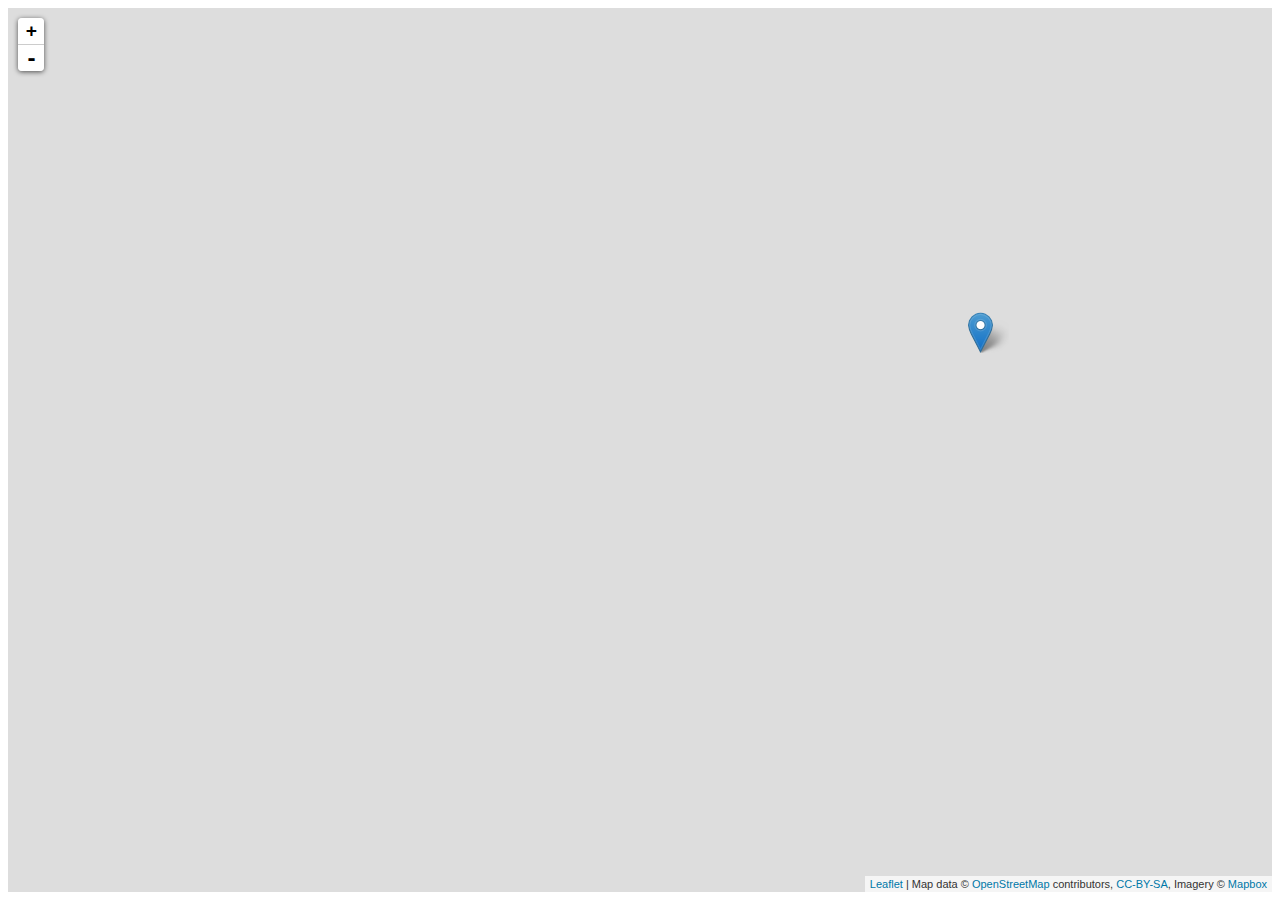
==== index.html @ ebcafdf5 "first commit!" ====
<html>

<head>
<link rel="stylesheet" href="./assets/leaflet.css" />
<link rel="stylesheet" href="./assets/css/default.css" />
<script src="./assets/leaflet.js"></script>
<script src="https://ajax.googleapis.com/ajax/libs/jquery/1.12.4/jquery.min.js"></script>
</head>

<body>
<div id="mapid"></div>
</body>

<script>
	// -73.9712, 40.7331
	var mymap = L.map('mapid').setView([40.7331, -73.9712], 13);
	L.tileLayer('https://api.mapbox.com/styles/v1/mapbox/streets-v9/tiles/256/{z}/{x}/{y}?access_token=pk.eyJ1Ijoic2lybWFybG8iLCJhIjoiY2lyMmp5Z2IwMDAwMmZubnIxdzZ5bndzdCJ9.8Fsv2uHdhYDiub9pOO0xBA', {
	    attribution: 'Map data &copy; <a href="http://openstreetmap.org">OpenStreetMap</a> contributors, <a href="http://creativecommons.org/licenses/by-sa/2.0/">CC-BY-SA</a>, Imagery © <a href="http://mapbox.com">Mapbox</a>',
	    maxZoom: 16,
	    accessToken: 'pk.eyJ1Ijoic2lybWFybG8iLCJhIjoiY2lyMmp5Z2IwMDAwMmZubnIxdzZ5bndzdCJ9.8Fsv2uHdhYDiub9pOO0xBA'
	}).addTo(mymap);
</script>

<script>

	var marker = L.marker([40.7456869, -73.9126859]).addTo(mymap);
	marker.bindPopup("hello");

	$.support.cors = true;
	//$.getJSON('./utils/masterData.json', function(data) {

	$.ajax({
		url: './utils/masterData.json',
		crossDomain: true,
		dataType: 'json',
		//data: 'data',
	}).success(function(data) {
    	var hungryItems = data['hungry']
    	$(hungryItems).each(function(item){
    		var marker = L.marker([item['latitude'], item['longitude']]).addTo(mymap);
    	});
	});
    	// hungry city



    	// pete wells
	//});
</script>

</html>
---- assets/leaflet.css ----
/* required styles */

.leaflet-map-pane,
.leaflet-tile,
.leaflet-marker-icon,
.leaflet-marker-shadow,
.leaflet-tile-pane,
.leaflet-tile-container,
.leaflet-overlay-pane,
.leaflet-shadow-pane,
.leaflet-marker-pane,
.leaflet-popup-pane,
.leaflet-overlay-pane svg,
.leaflet-zoom-box,
.leaflet-image-layer,
.leaflet-layer {
	position: absolute;
	left: 0;
	top: 0;
	}
.leaflet-container {
	overflow: hidden;
	-ms-touch-action: none;
	touch-action: none;
	}
.leaflet-tile,
.leaflet-marker-icon,
.leaflet-marker-shadow {
	-webkit-user-select: none;
	   -moz-user-select: none;
	        user-select: none;
	-webkit-user-drag: none;
	}
.leaflet-marker-icon,
.leaflet-marker-shadow {
	display: block;
	}
/* map is broken in FF if you have max-width: 100% on tiles */
.leaflet-container img {
	max-width: none !important;
	}
/* stupid Android 2 doesn't understand "max-width: none" properly */
.leaflet-container img.leaflet-image-layer {
	max-width: 15000px !important;
	}
.leaflet-tile {
	filter: inherit;
	visibility: hidden;
	}
.leaflet-tile-loaded {
	visibility: inherit;
	}
.leaflet-zoom-box {
	width: 0;
	height: 0;
	}
/* workaround for https://bugzilla.mozilla.org/show_bug.cgi?id=888319 */
.leaflet-overlay-pane svg {
	-moz-user-select: none;
	}

.leaflet-tile-pane    { z-index: 2; }
.leaflet-objects-pane { z-index: 3; }
.leaflet-overlay-pane { z-index: 4; }
.leaflet-shadow-pane  { z-index: 5; }
.leaflet-marker-pane  { z-index: 6; }
.leaflet-popup-pane   { z-index: 7; }

.leaflet-vml-shape {
	width: 1px;
	height: 1px;
	}
.lvml {
	behavior: url(#default#VML);
	display: inline-block;
	position: absolute;
	}


/* control positioning */

.leaflet-control {
	position: relative;
	z-index: 7;
	pointer-events: auto;
	}
.leaflet-top,
.leaflet-bottom {
	position: absolute;
	z-index: 1000;
	pointer-events: none;
	}
.leaflet-top {
	top: 0;
	}
.leaflet-right {
	right: 0;
	}
.leaflet-bottom {
	bottom: 0;
	}
.leaflet-left {
	left: 0;
	}
.leaflet-control {
	float: left;
	clear: both;
	}
.leaflet-right .leaflet-control {
	float: right;
	}
.leaflet-top .leaflet-control {
	margin-top: 10px;
	}
.leaflet-bottom .leaflet-control {
	margin-bottom: 10px;
	}
.leaflet-left .leaflet-control {
	margin-left: 10px;
	}
.leaflet-right .leaflet-control {
	margin-right: 10px;
	}


/* zoom and fade animations */

.leaflet-fade-anim .leaflet-tile,
.leaflet-fade-anim .leaflet-popup {
	opacity: 0;
	-webkit-transition: opacity 0.2s linear;
	   -moz-transition: opacity 0.2s linear;
	     -o-transition: opacity 0.2s linear;
	        transition: opacity 0.2s linear;
	}
.leaflet-fade-anim .leaflet-tile-loaded,
.leaflet-fade-anim .leaflet-map-pane .leaflet-popup {
	opacity: 1;
	}

.leaflet-zoom-anim .leaflet-zoom-animated {
	-webkit-transition: -webkit-transform 0.25s cubic-bezier(0,0,0.25,1);
	   -moz-transition:    -moz-transform 0.25s cubic-bezier(0,0,0.25,1);
	     -o-transition:      -o-transform 0.25s cubic-bezier(0,0,0.25,1);
	        transition:         transform 0.25s cubic-bezier(0,0,0.25,1);
	}
.leaflet-zoom-anim .leaflet-tile,
.leaflet-pan-anim .leaflet-tile,
.leaflet-touching .leaflet-zoom-animated {
	-webkit-transition: none;
	   -moz-transition: none;
	     -o-transition: none;
	        transition: none;
	}

.leaflet-zoom-anim .leaflet-zoom-hide {
	visibility: hidden;
	}


/* cursors */

.leaflet-clickable {
	cursor: pointer;
	}
.leaflet-container {
	cursor: -webkit-grab;
	cursor:    -moz-grab;
	}
.leaflet-popup-pane,
.leaflet-control {
	cursor: auto;
	}
.leaflet-dragging .leaflet-container,
.leaflet-dragging .leaflet-clickable {
	cursor: move;
	cursor: -webkit-grabbing;
	cursor:    -moz-grabbing;
	}


/* visual tweaks */

.leaflet-container {
	background: #ddd;
	outline: 0;
	}
.leaflet-container a {
	color: #0078A8;
	}
.leaflet-container a.leaflet-active {
	outline: 2px solid orange;
	}
.leaflet-zoom-box {
	border: 2px dotted #38f;
	background: rgba(255,255,255,0.5);
	}


/* general typography */
.leaflet-container {
	font: 12px/1.5 "Helvetica Neue", Arial, Helvetica, sans-serif;
	}


/* general toolbar styles */

.leaflet-bar {
	box-shadow: 0 1px 5px rgba(0,0,0,0.65);
	border-radius: 4px;
	}
.leaflet-bar a,
.leaflet-bar a:hover {
	background-color: #fff;
	border-bottom: 1px solid #ccc;
	width: 26px;
	height: 26px;
	line-height: 26px;
	display: block;
	text-align: center;
	text-decoration: none;
	color: black;
	}
.leaflet-bar a,
.leaflet-control-layers-toggle {
	background-position: 50% 50%;
	background-repeat: no-repeat;
	display: block;
	}
.leaflet-bar a:hover {
	background-color: #f4f4f4;
	}
.leaflet-bar a:first-child {
	border-top-left-radius: 4px;
	border-top-right-radius: 4px;
	}
.leaflet-bar a:last-child {
	border-bottom-left-radius: 4px;
	border-bottom-right-radius: 4px;
	border-bottom: none;
	}
.leaflet-bar a.leaflet-disabled {
	cursor: default;
	background-color: #f4f4f4;
	color: #bbb;
	}

.leaflet-touch .leaflet-bar a {
	width: 30px;
	height: 30px;
	line-height: 30px;
	}


/* zoom control */

.leaflet-control-zoom-in,
.leaflet-control-zoom-out {
	font: bold 18px 'Lucida Console', Monaco, monospace;
	text-indent: 1px;
	}
.leaflet-control-zoom-out {
	font-size: 20px;
	}

.leaflet-touch .leaflet-control-zoom-in {
	font-size: 22px;
	}
.leaflet-touch .leaflet-control-zoom-out {
	font-size: 24px;
	}


/* layers control */

.leaflet-control-layers {
	box-shadow: 0 1px 5px rgba(0,0,0,0.4);
	background: #fff;
	border-radius: 5px;
	}
.leaflet-control-layers-toggle {
	background-image: url(images/layers.png);
	width: 36px;
	height: 36px;
	}
.leaflet-retina .leaflet-control-layers-toggle {
	background-image: url(images/layers-2x.png);
	background-size: 26px 26px;
	}
.leaflet-touch .leaflet-control-layers-toggle {
	width: 44px;
	height: 44px;
	}
.leaflet-control-layers .leaflet-control-layers-list,
.leaflet-control-layers-expanded .leaflet-control-layers-toggle {
	display: none;
	}
.leaflet-control-layers-expanded .leaflet-control-layers-list {
	display: block;
	position: relative;
	}
.leaflet-control-layers-expanded {
	padding: 6px 10px 6px 6px;
	color: #333;
	background: #fff;
	}
.leaflet-control-layers-selector {
	margin-top: 2px;
	position: relative;
	top: 1px;
	}
.leaflet-control-layers label {
	display: block;
	}
.leaflet-control-layers-separator {
	height: 0;
	border-top: 1px solid #ddd;
	margin: 5px -10px 5px -6px;
	}


/* attribution and scale controls */

.leaflet-container .leaflet-control-attribution {
	background: #fff;
	background: rgba(255, 255, 255, 0.7);
	margin: 0;
	}
.leaflet-control-attribution,
.leaflet-control-scale-line {
	padding: 0 5px;
	color: #333;
	}
.leaflet-control-attribution a {
	text-decoration: none;
	}
.leaflet-control-attribution a:hover {
	text-decoration: underline;
	}
.leaflet-container .leaflet-control-attribution,
.leaflet-container .leaflet-control-scale {
	font-size: 11px;
	}
.leaflet-left .leaflet-control-scale {
	margin-left: 5px;
	}
.leaflet-bottom .leaflet-control-scale {
	margin-bottom: 5px;
	}
.leaflet-control-scale-line {
	border: 2px solid #777;
	border-top: none;
	line-height: 1.1;
	padding: 2px 5px 1px;
	font-size: 11px;
	white-space: nowrap;
	overflow: hidden;
	-moz-box-sizing: content-box;
	     box-sizing: content-box;

	background: #fff;
	background: rgba(255, 255, 255, 0.5);
	}
.leaflet-control-scale-line:not(:first-child) {
	border-top: 2px solid #777;
	border-bottom: none;
	margin-top: -2px;
	}
.leaflet-control-scale-line:not(:first-child):not(:last-child) {
	border-bottom: 2px solid #777;
	}

.leaflet-touch .leaflet-control-attribution,
.leaflet-touch .leaflet-control-layers,
.leaflet-touch .leaflet-bar {
	box-shadow: none;
	}
.leaflet-touch .leaflet-control-layers,
.leaflet-touch .leaflet-bar {
	border: 2px solid rgba(0,0,0,0.2);
	background-clip: padding-box;
	}


/* popup */

.leaflet-popup {
	position: absolute;
	text-align: center;
	}
.leaflet-popup-content-wrapper {
	padding: 1px;
	text-align: left;
	border-radius: 12px;
	}
.leaflet-popup-content {
	margin: 13px 19px;
	line-height: 1.4;
	}
.leaflet-popup-content p {
	margin: 18px 0;
	}
.leaflet-popup-tip-container {
	margin: 0 auto;
	width: 40px;
	height: 20px;
	position: relative;
	overflow: hidden;
	}
.leaflet-popup-tip {
	width: 17px;
	height: 17px;
	padding: 1px;

	margin: -10px auto 0;

	-webkit-transform: rotate(45deg);
	   -moz-transform: rotate(45deg);
	    -ms-transform: rotate(45deg);
	     -o-transform: rotate(45deg);
	        transform: rotate(45deg);
	}
.leaflet-popup-content-wrapper,
.leaflet-popup-tip {
	background: white;

	box-shadow: 0 3px 14px rgba(0,0,0,0.4);
	}
.leaflet-container a.leaflet-popup-close-button {
	position: absolute;
	top: 0;
	right: 0;
	padding: 4px 4px 0 0;
	text-align: center;
	width: 18px;
	height: 14px;
	font: 16px/14px Tahoma, Verdana, sans-serif;
	color: #c3c3c3;
	text-decoration: none;
	font-weight: bold;
	background: transparent;
	}
.leaflet-container a.leaflet-popup-close-button:hover {
	color: #999;
	}
.leaflet-popup-scrolled {
	overflow: auto;
	border-bottom: 1px solid #ddd;
	border-top: 1px solid #ddd;
	}

.leaflet-oldie .leaflet-popup-content-wrapper {
	zoom: 1;
	}
.leaflet-oldie .leaflet-popup-tip {
	width: 24px;
	margin: 0 auto;

	-ms-filter: "progid:DXImageTransform.Microsoft.Matrix(M11=0.70710678, M12=0.70710678, M21=-0.70710678, M22=0.70710678)";
	filter: progid:DXImageTransform.Microsoft.Matrix(M11=0.70710678, M12=0.70710678, M21=-0.70710678, M22=0.70710678);
	}
.leaflet-oldie .leaflet-popup-tip-container {
	margin-top: -1px;
	}

.leaflet-oldie .leaflet-control-zoom,
.leaflet-oldie .leaflet-control-layers,
.leaflet-oldie .leaflet-popup-content-wrapper,
.leaflet-oldie .leaflet-popup-tip {
	border: 1px solid #999;
	}


/* div icon */

.leaflet-div-icon {
	background: #fff;
	border: 1px solid #666;
	}
---- assets/css/default.css ----
#mapid { height: 100%; }
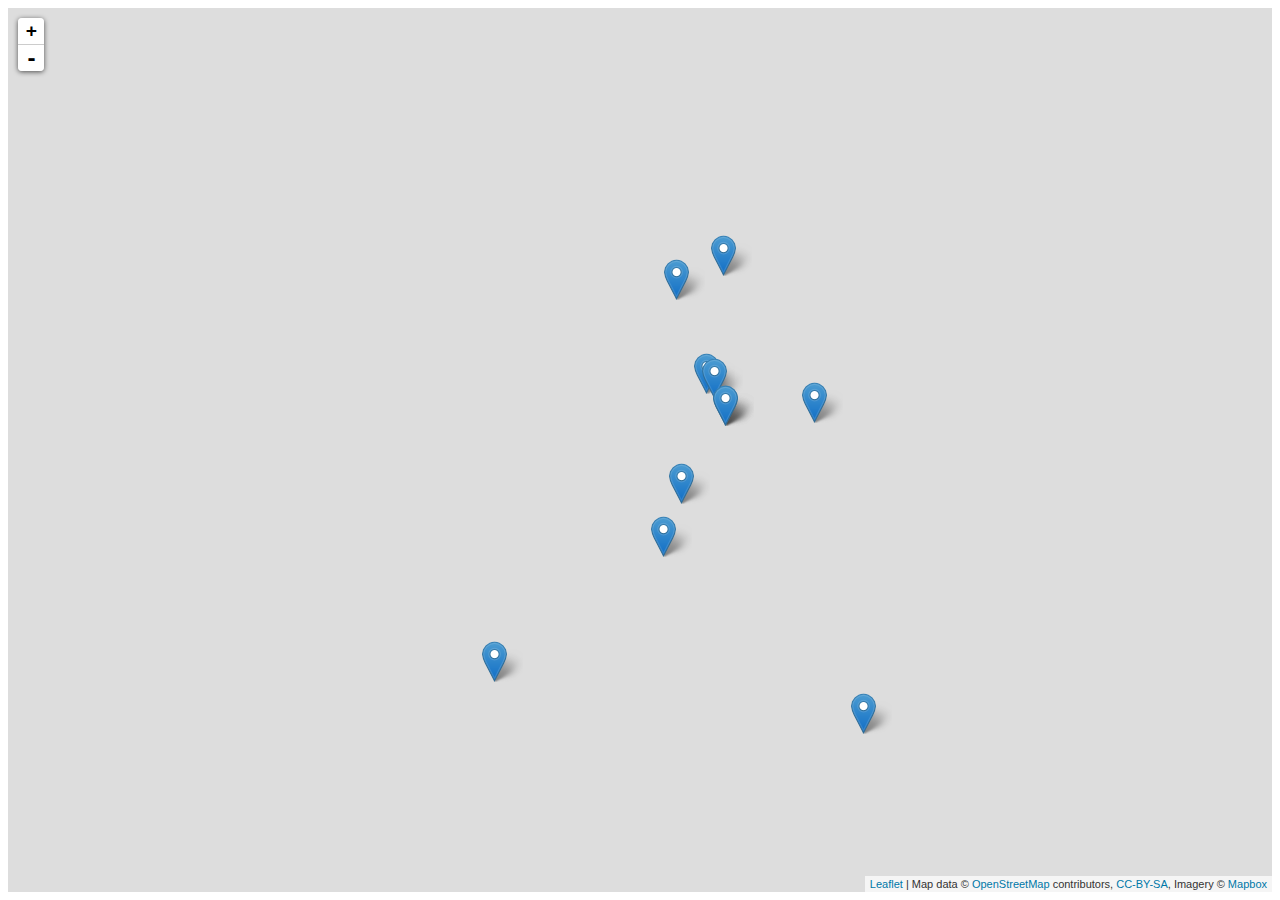
==== commit 478292b3: "fix js" ====
--- a/index.html
+++ b/index.html
@@ -13,7 +13,7 @@
 
 <script>
 	// -73.9712, 40.7331
-	var mymap = L.map('mapid').setView([40.7331, -73.9712], 13);
+	var mymap = L.map('mapid').setView([40.7331, -73.9712], 11);
 	L.tileLayer('https://api.mapbox.com/styles/v1/mapbox/streets-v9/tiles/256/{z}/{x}/{y}?access_token=pk.eyJ1Ijoic2lybWFybG8iLCJhIjoiY2lyMmp5Z2IwMDAwMmZubnIxdzZ5bndzdCJ9.8Fsv2uHdhYDiub9pOO0xBA', {
 	    attribution: 'Map data &copy; <a href="http://openstreetmap.org">OpenStreetMap</a> contributors, <a href="http://creativecommons.org/licenses/by-sa/2.0/">CC-BY-SA</a>, Imagery © <a href="http://mapbox.com">Mapbox</a>',
 	    maxZoom: 16,
@@ -35,9 +35,13 @@
 		dataType: 'json',
 		//data: 'data',
 	}).success(function(data) {
-    	var hungryItems = data['hungry']
-    	$(hungryItems).each(function(item){
-    		var marker = L.marker([item['latitude'], item['longitude']]).addTo(mymap);
+    	var hungryItems = data['hungry'];
+    	//console.log(hungryItems);
+    	$.each(hungryItems, function(key, item){
+    		//console.log(item);
+    		//console.log(item['latitude']);
+    		var marker = L.marker([item['latitude'], item['longtitude']]).addTo(mymap);
+    		marker.bindPopup(item['name'] + ' - <a href=' + item['url'] + ' target="_blank">Read Review</a>');
     	});
 	});
     	// hungry city
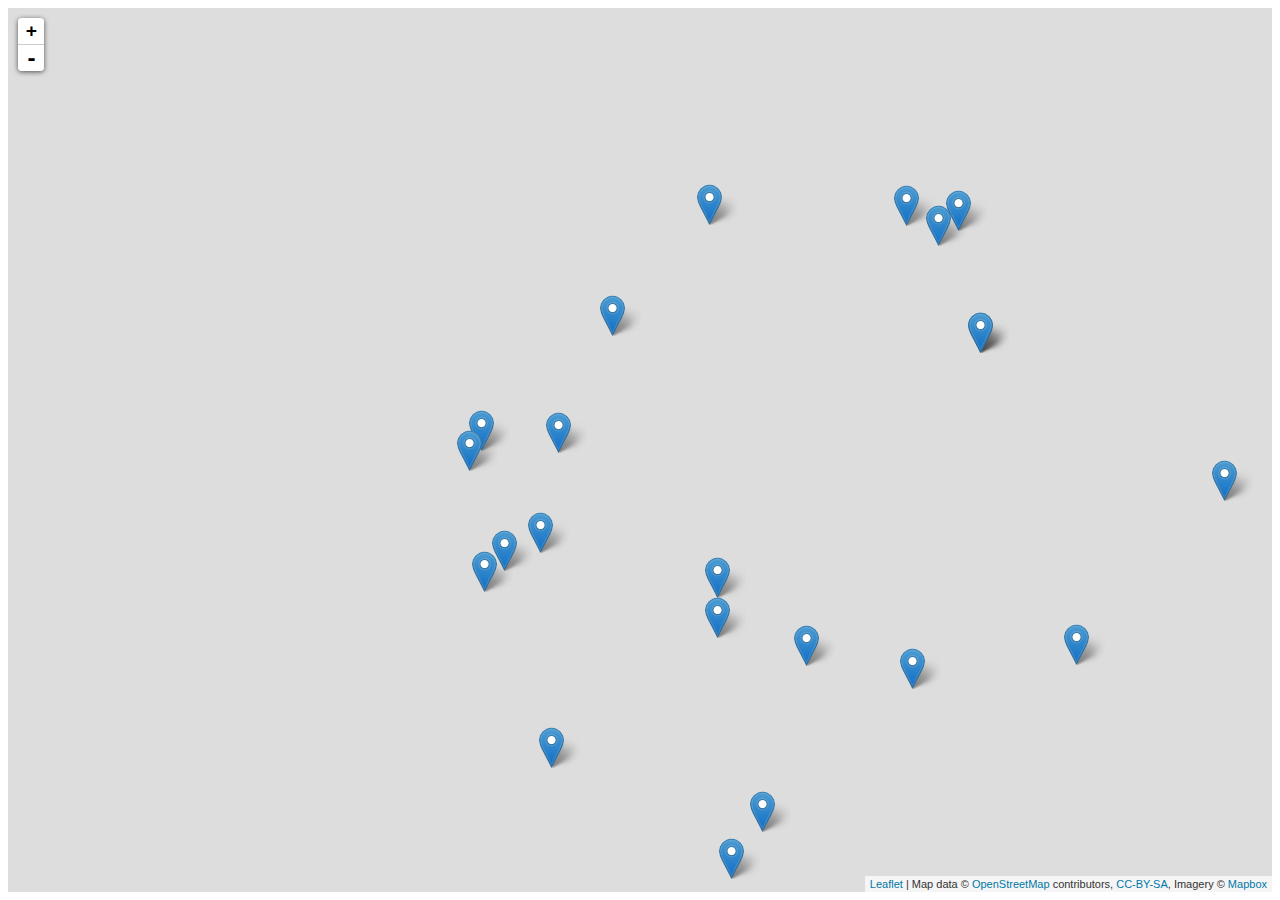
==== commit d9ce2000: "add petey" ====
--- a/index.html
+++ b/index.html
@@ -13,7 +13,7 @@
 
 <script>
 	// -73.9712, 40.7331
-	var mymap = L.map('mapid').setView([40.7331, -73.9712], 11);
+	var mymap = L.map('mapid').setView([40.7331, -73.9712], 13);
 	L.tileLayer('https://api.mapbox.com/styles/v1/mapbox/streets-v9/tiles/256/{z}/{x}/{y}?access_token=pk.eyJ1Ijoic2lybWFybG8iLCJhIjoiY2lyMmp5Z2IwMDAwMmZubnIxdzZ5bndzdCJ9.8Fsv2uHdhYDiub9pOO0xBA', {
 	    attribution: 'Map data &copy; <a href="http://openstreetmap.org">OpenStreetMap</a> contributors, <a href="http://creativecommons.org/licenses/by-sa/2.0/">CC-BY-SA</a>, Imagery © <a href="http://mapbox.com">Mapbox</a>',
 	    maxZoom: 16,
@@ -36,8 +36,15 @@
 		//data: 'data',
 	}).success(function(data) {
     	var hungryItems = data['hungry'];
-    	//console.log(hungryItems);
     	$.each(hungryItems, function(key, item){
+    		//console.log(item);
+    		//console.log(item['latitude']);
+    		var marker = L.marker([item['latitude'], item['longtitude']]).addTo(mymap);
+    		marker.bindPopup(item['name'] + ' - <a href=' + item['url'] + ' target="_blank">Read Review</a>');
+    	});
+
+    	var peteWellsItems = data['pete'];
+    	$.each(peteWellItems, function(key, item){
     		//console.log(item);
     		//console.log(item['latitude']);
     		var marker = L.marker([item['latitude'], item['longtitude']]).addTo(mymap);
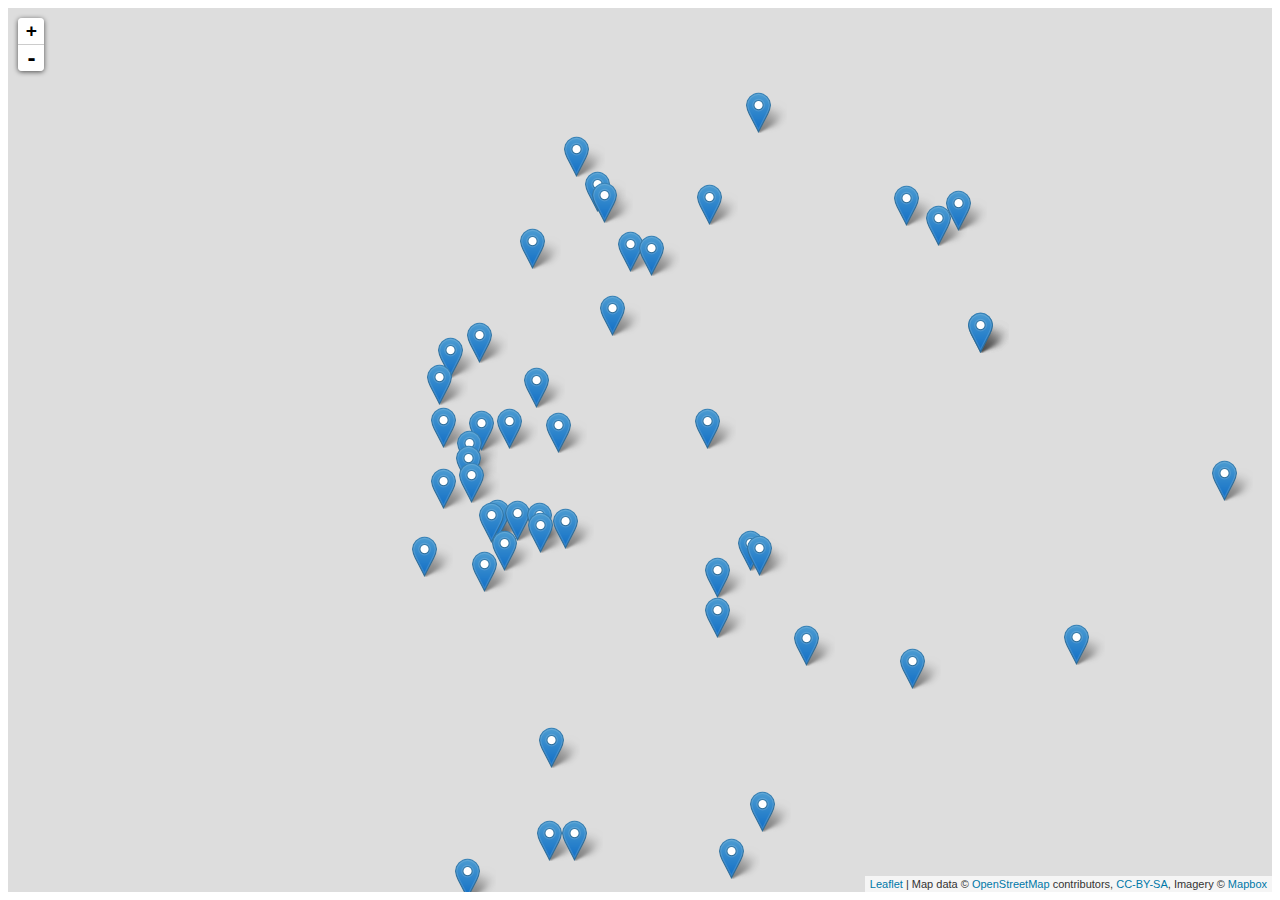
==== commit d8a25ea8: "favicon" ====
--- a/index.html
+++ b/index.html
@@ -1,6 +1,8 @@
 <html>
 
 <head>
+<link rel="shortcut icon" href="/favicon.ico" type="image/x-icon">
+<link rel="icon" href="/favicon.ico" type="image/x-icon">
 <link rel="stylesheet" href="./assets/leaflet.css" />
 <link rel="stylesheet" href="./assets/css/default.css" />
 <script src="./assets/leaflet.js"></script>
@@ -44,7 +46,7 @@
     	});
 
     	var peteWellsItems = data['pete'];
-    	$.each(peteWellItems, function(key, item){
+    	$.each(peteWellsItems, function(key, item){
     		//console.log(item);
     		//console.log(item['latitude']);
     		var marker = L.marker([item['latitude'], item['longtitude']]).addTo(mymap);
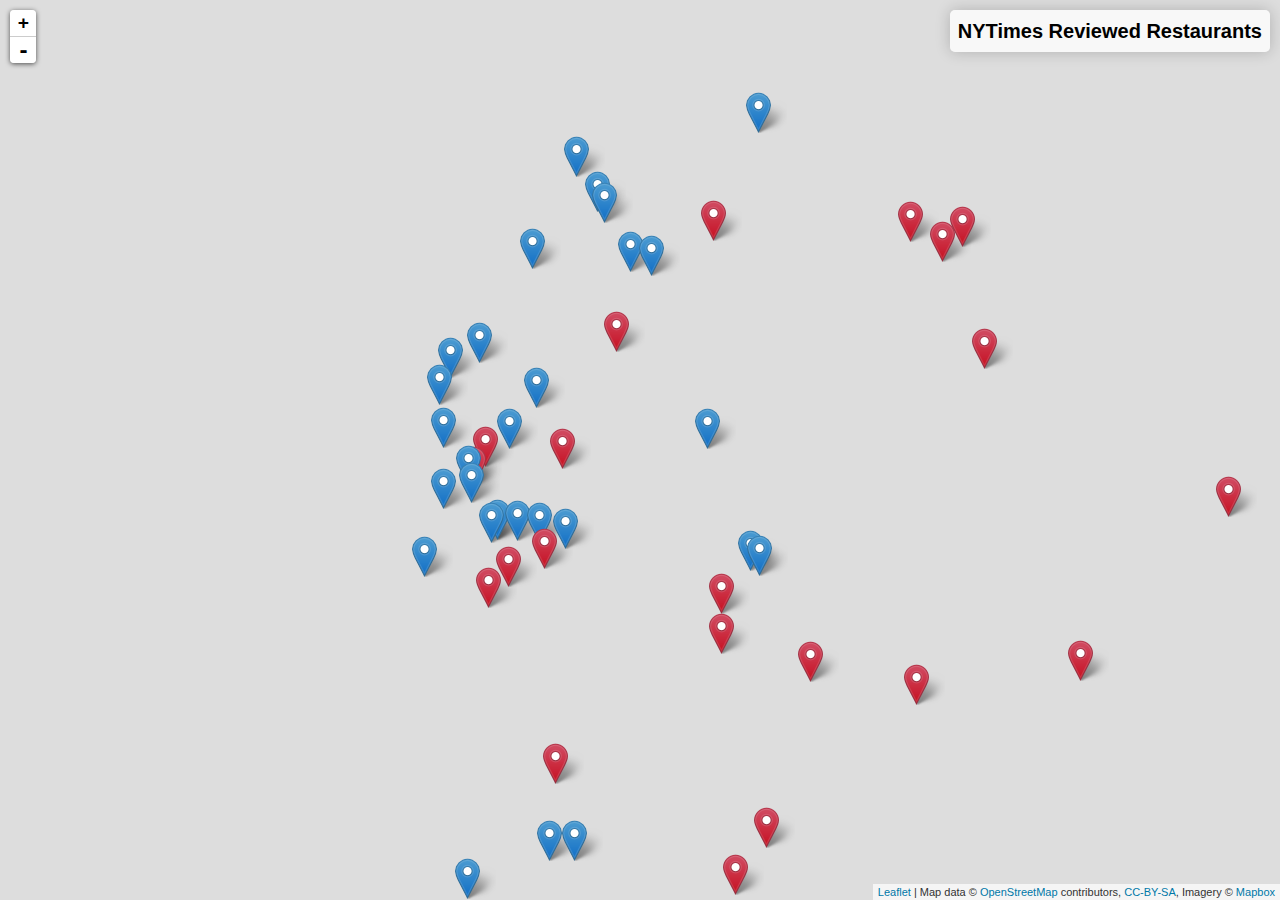
==== commit 791232a2: "add labels, red icon" ====
--- a/index.html
+++ b/index.html
@@ -10,26 +10,46 @@
 </head>
 
 <body>
-<div id="mapid"></div>
+	<div id="mapid"></div>
 </body>
 
 <script>
 	// -73.9712, 40.7331
 	var mymap = L.map('mapid').setView([40.7331, -73.9712], 13);
-	L.tileLayer('https://api.mapbox.com/styles/v1/mapbox/streets-v9/tiles/256/{z}/{x}/{y}?access_token=pk.eyJ1Ijoic2lybWFybG8iLCJhIjoiY2lyMmp5Z2IwMDAwMmZubnIxdzZ5bndzdCJ9.8Fsv2uHdhYDiub9pOO0xBA', {
-	    attribution: 'Map data &copy; <a href="http://openstreetmap.org">OpenStreetMap</a> contributors, <a href="http://creativecommons.org/licenses/by-sa/2.0/">CC-BY-SA</a>, Imagery © <a href="http://mapbox.com">Mapbox</a>',
-	    maxZoom: 16,
-	    accessToken: 'pk.eyJ1Ijoic2lybWFybG8iLCJhIjoiY2lyMmp5Z2IwMDAwMmZubnIxdzZ5bndzdCJ9.8Fsv2uHdhYDiub9pOO0xBA'
-	}).addTo(mymap);
+	L.tileLayer('https://api.mapbox.com/styles/v1/mapbox/streets-v9/tiles/256/{z}/{x}/{y}?access_token=pk.eyJ1Ijoic2lybWFybG8iLCJhIjoiY2lyMmp5Z2IwMDAwMmZubnIxdzZ5bndzdCJ9.8Fsv2uHdhYDiub9pOO0xBA',
+		{
+	    	attribution: 'Map data &copy; <a href="http://openstreetmap.org">OpenStreetMap</a> contributors, <a href="http://creativecommons.org/licenses/by-sa/2.0/">CC-BY-SA</a>, Imagery © <a href="http://mapbox.com">Mapbox</a>',
+	    	maxZoom: 18,
+	    	accessToken: 'pk.eyJ1Ijoic2lybWFybG8iLCJhIjoiY2lyMmp5Z2IwMDAwMmZubnIxdzZ5bndzdCJ9.8Fsv2uHdhYDiub9pOO0xBA'
+		}
+	).addTo(mymap);
+
+	// add labels
+	var info = L.control({position: 'topright'});
+
+	info.onAdd = function (map) {
+		this._div = L.DomUtil.create('div', 'info');
+		this.update();
+		return this._div;
+	};
+
+	info.update = function (props) {
+		this._div.innerHTML = '<h4>NYTimes Reviewed Restaurants</h4>';
+	};
+
+	info.addTo(mymap);
 </script>
 
 <script>
+	var redIcon = L.icon({
+	    iconUrl: './assets/images/marker-red.png',
+	    shadowUrl: './assets/images/marker-shadow.png',
 
-	var marker = L.marker([40.7456869, -73.9126859]).addTo(mymap);
-	marker.bindPopup("hello");
-
-	$.support.cors = true;
-	//$.getJSON('./utils/masterData.json', function(data) {
+	    iconSize:     [25, 41], // size of the icon
+	    shadowSize:   [41, 41], // size of the shadow
+	    iconAnchor:   [8, 25], // point of the icon which will correspond to marker's location
+	    popupAnchor:  [4, -17] // point from which the popup should open relative to the iconAnchor
+	});
 
 	$.ajax({
 		url: './utils/masterData.json',
@@ -41,7 +61,7 @@
     	$.each(hungryItems, function(key, item){
     		//console.log(item);
     		//console.log(item['latitude']);
-    		var marker = L.marker([item['latitude'], item['longtitude']]).addTo(mymap);
+    		var marker = L.marker([item['latitude'], item['longtitude']], {icon: redIcon}).addTo(mymap);
     		marker.bindPopup(item['name'] + ' - <a href=' + item['url'] + ' target="_blank">Read Review</a>');
     	});
 
@@ -53,12 +73,6 @@
     		marker.bindPopup(item['name'] + ' - <a href=' + item['url'] + ' target="_blank">Read Review</a>');
     	});
 	});
-    	// hungry city
-
-
-
-    	// pete wells
-	//});
 </script>
 
 </html>--- a/assets/css/default.css
+++ b/assets/css/default.css
@@ -1 +1,17 @@
-#mapid { height: 100%; }+body { margin:0; padding:0; }
+
+#mapid { height: 100%; }
+
+
+.info {
+	padding: 8px;
+	font: 20px/26px Arial, Helvetica, sans-serif;
+	background: white;
+	background: rgba(255,255,255,0.8);
+	box-shadow: 0 0 15px rgba(0,0,0,0.2);
+	border-radius: 5px;
+}
+.info h4 {
+	margin: 0 0px;
+	color: #black;
+}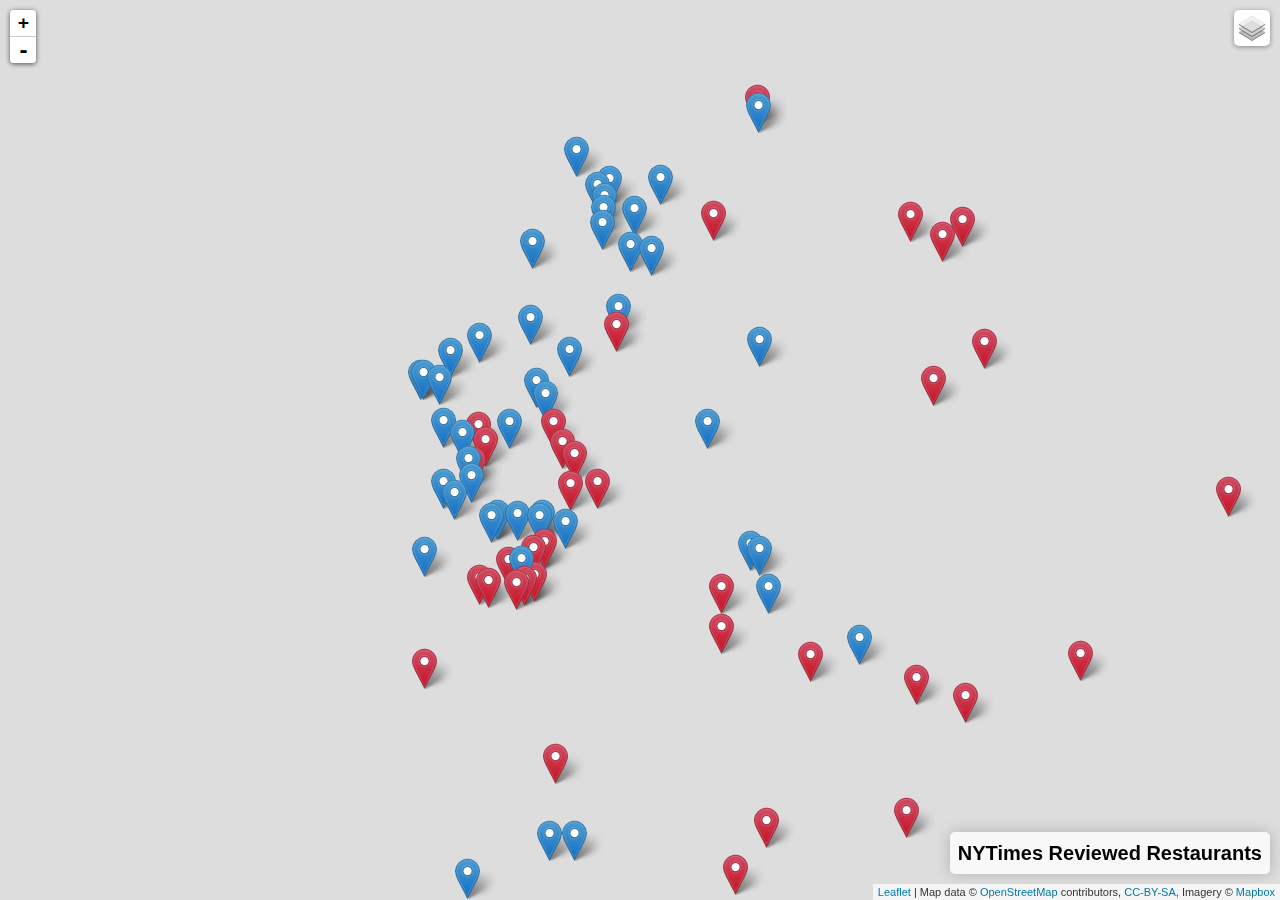
==== commit f3bdb689: "add dark map and multiple layers within control" ====
--- a/index.html
+++ b/index.html
@@ -13,19 +13,64 @@
 	<div id="mapid"></div>
 </body>
 
+
 <script>
-	// -73.9712, 40.7331
-	var mymap = L.map('mapid').setView([40.7331, -73.9712], 13);
-	L.tileLayer('https://api.mapbox.com/styles/v1/mapbox/streets-v9/tiles/256/{z}/{x}/{y}?access_token=pk.eyJ1Ijoic2lybWFybG8iLCJhIjoiY2lyMmp5Z2IwMDAwMmZubnIxdzZ5bndzdCJ9.8Fsv2uHdhYDiub9pOO0xBA',
-		{
-	    	attribution: 'Map data &copy; <a href="http://openstreetmap.org">OpenStreetMap</a> contributors, <a href="http://creativecommons.org/licenses/by-sa/2.0/">CC-BY-SA</a>, Imagery © <a href="http://mapbox.com">Mapbox</a>',
-	    	maxZoom: 18,
-	    	accessToken: 'pk.eyJ1Ijoic2lybWFybG8iLCJhIjoiY2lyMmp5Z2IwMDAwMmZubnIxdzZ5bndzdCJ9.8Fsv2uHdhYDiub9pOO0xBA'
-		}
-	).addTo(mymap);
+	// custom redIcon for hungry city restaurants
+	var redIcon = L.icon({
+	    iconUrl: './assets/images/marker-red.png',
+	    shadowUrl: './assets/images/marker-shadow.png',
+
+	    iconSize:     [25, 41], // size of the icon
+	    shadowSize:   [41, 41], // size of the shadow
+	    iconAnchor:   [8, 25], // point of the icon which will correspond to marker's location
+	    popupAnchor:  [4, -17] // point from which the popup should open relative to the iconAnchor
+	});
+
+	// place restaurants
+	var hungryLayer;
+	var peteyLayer;
+	var overlays;
+	$.ajax({
+		url: './utils/masterData.json',
+		crossDomain: true,
+		dataType: 'json',
+		async: false,
+		//data: 'data',
+	}).success(function(data) {
+		var hungry = [];
+		var petey = [];
+
+    	$.each(data['hungry'], function(key, item){
+    		var marker = L.marker([item['latitude'], item['longtitude']], {icon: redIcon});
+    		marker.bindPopup(item['name'] + ' - <a href=' + item['url'] + ' target="_blank">Read Review</a>');
+    		hungry.push(marker);
+    	});
+
+    	$.each(data['pete'], function(key, item){
+    		var marker = L.marker([item['latitude'], item['longtitude']]);
+    		marker.bindPopup(item['name'] + ' - <a href=' + item['url'] + ' target="_blank">Read Review</a>');
+    		petey.push(marker);
+    	});
+
+		hungryLayer = L.layerGroup(hungry);
+		peteyLayer = L.layerGroup(petey);
+	});
+
+
+</script>
+
+<script>
+	// load map
+	var dark = 'https://api.mapbox.com/styles/v1/mapbox/dark-v9/tiles/256/{z}/{x}/{y}?access_token=pk.eyJ1Ijoic2lybWFybG8iLCJhIjoiY2lyMmp5Z2IwMDAwMmZubnIxdzZ5bndzdCJ9.8Fsv2uHdhYDiub9pOO0xBA';
+	var streets = 'https://api.mapbox.com/styles/v1/mapbox/streets-v9/tiles/256/{z}/{x}/{y}?access_token=pk.eyJ1Ijoic2lybWFybG8iLCJhIjoiY2lyMmp5Z2IwMDAwMmZubnIxdzZ5bndzdCJ9.8Fsv2uHdhYDiub9pOO0xBA';
+	var attribution = 'Map data &copy; <a href="http://openstreetmap.org">OpenStreetMap</a> contributors, <a href="http://creativecommons.org/licenses/by-sa/2.0/">CC-BY-SA</a>, Imagery © <a href="http://mapbox.com">Mapbox</a>';
+	var accessToken = 'pk.eyJ1Ijoic2lybWFybG8iLCJhIjoiY2lyMmp5Z2IwMDAwMmZubnIxdzZ5bndzdCJ9.8Fsv2uHdhYDiub9pOO0xBA';
+	var darkLayer = L.tileLayer(dark, { attribution: attribution, maxZoom: 18, accessToken: accessToken });
+	var streetsLayer = L.tileLayer(streets, { attribution: attribution, maxZoom: 18, accessToken: accessToken });
+	var map = L.map('mapid', { center: [40.7331, -73.9712], zoom: 13, layers: [darkLayer, hungryLayer, peteyLayer]});
 
 	// add labels
-	var info = L.control({position: 'topright'});
+	var info = L.control({position: 'bottomright'});
 
 	info.onAdd = function (map) {
 		this._div = L.DomUtil.create('div', 'info');
@@ -37,42 +82,12 @@
 		this._div.innerHTML = '<h4>NYTimes Reviewed Restaurants</h4>';
 	};
 
-	info.addTo(mymap);
+	info.addTo(map);
+
+	var baseMaps = { 'Dark': darkLayer, 'Streets': streetsLayer };
+	var overlayMap = { 'Hungry City': hungryLayer, 'Pete Wells': peteyLayer };
+    L.control.layers(baseMaps, overlayMap).addTo(map);
 </script>
 
-<script>
-	var redIcon = L.icon({
-	    iconUrl: './assets/images/marker-red.png',
-	    shadowUrl: './assets/images/marker-shadow.png',
-
-	    iconSize:     [25, 41], // size of the icon
-	    shadowSize:   [41, 41], // size of the shadow
-	    iconAnchor:   [8, 25], // point of the icon which will correspond to marker's location
-	    popupAnchor:  [4, -17] // point from which the popup should open relative to the iconAnchor
-	});
-
-	$.ajax({
-		url: './utils/masterData.json',
-		crossDomain: true,
-		dataType: 'json',
-		//data: 'data',
-	}).success(function(data) {
-    	var hungryItems = data['hungry'];
-    	$.each(hungryItems, function(key, item){
-    		//console.log(item);
-    		//console.log(item['latitude']);
-    		var marker = L.marker([item['latitude'], item['longtitude']], {icon: redIcon}).addTo(mymap);
-    		marker.bindPopup(item['name'] + ' - <a href=' + item['url'] + ' target="_blank">Read Review</a>');
-    	});
-
-    	var peteWellsItems = data['pete'];
-    	$.each(peteWellsItems, function(key, item){
-    		//console.log(item);
-    		//console.log(item['latitude']);
-    		var marker = L.marker([item['latitude'], item['longtitude']]).addTo(mymap);
-    		marker.bindPopup(item['name'] + ' - <a href=' + item['url'] + ' target="_blank">Read Review</a>');
-    	});
-	});
-</script>
 
 </html>